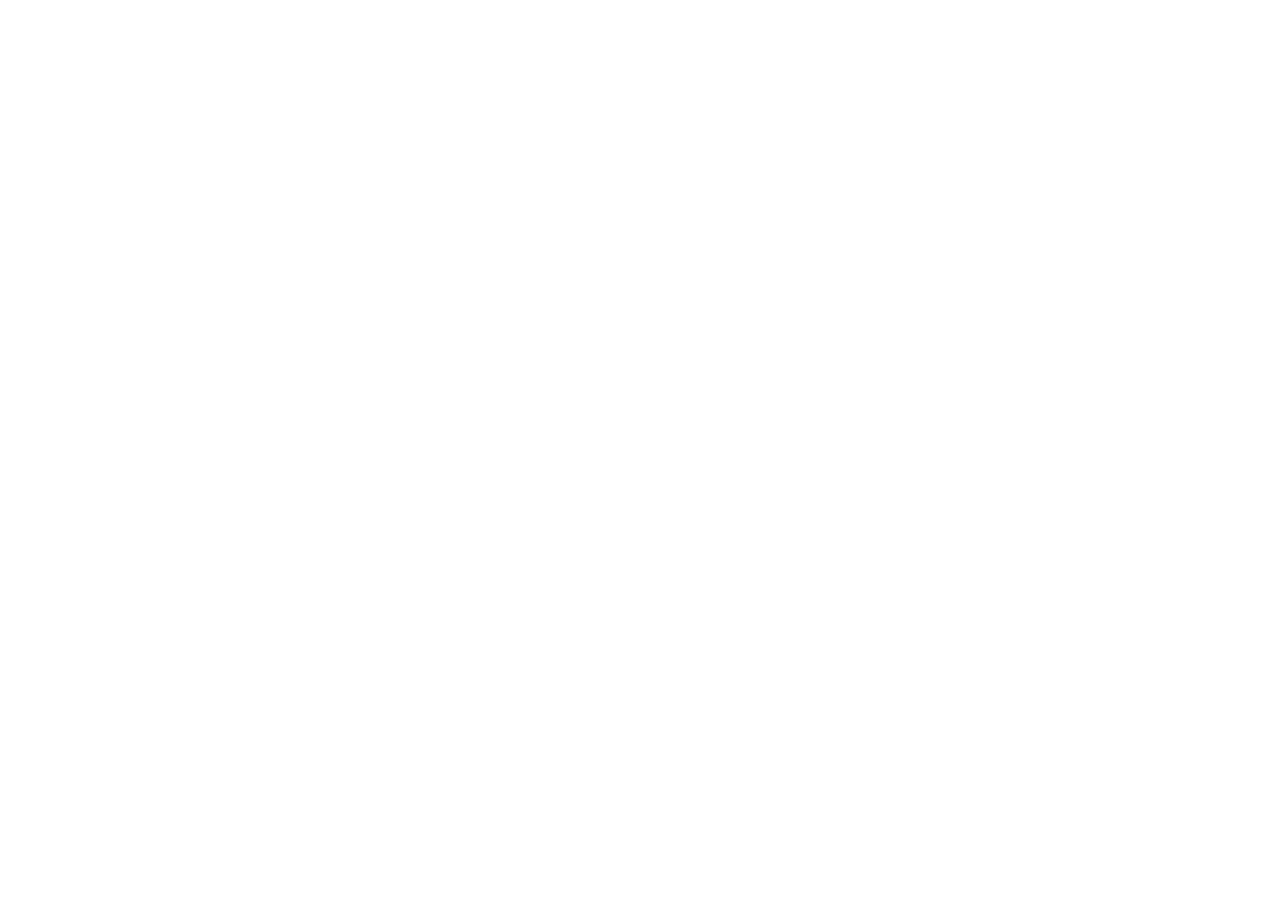
==== week5/index.html @ df67f624 "Updating file" ====
<html>
    <head>
        <link rel="stylesheet" href="stylesheet.css">
    </head>
    <body>
        <div>
            <span class="space-one"> </span>
            <span class="space-two"></span>
            <span class="space-three"> </span>
            <span class="space-four"> </span>
            <span class="space-five"> </span>
        </div>
        <div>
            <span class="space-six"></span>
            <span class="space-seven"></span>
        </div>
        <div>
            <span class="space-eight"> </span>
            <span class="space-nine"></span> 
        </div>
    </body>
</html>
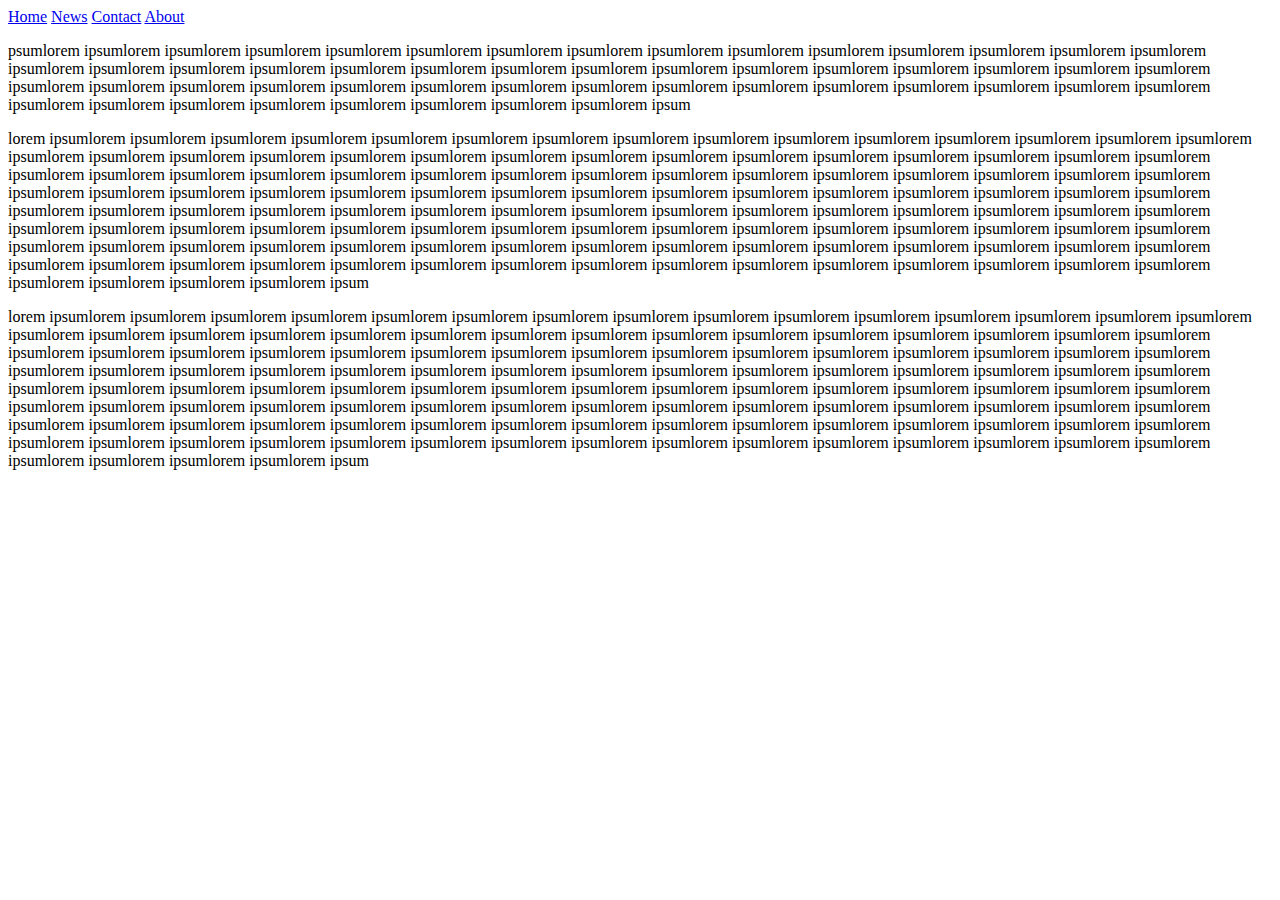
==== commit 6dc4111e: "Updating file" ====
--- a/week5/index.html
+++ b/week5/index.html
@@ -1,22 +1,27 @@
 <html>
     <head>
-        <link rel="stylesheet" href="stylesheet.css">
+        <link rel="stylesheet" href="index.css">
     </head>
     <body>
-        <div>
-            <span class="space-one"> </span>
-            <span class="space-two"></span>
-            <span class="space-three"> </span>
-            <span class="space-four"> </span>
-            <span class="space-five"> </span>
+
+        <div class="nav-bar">
+            <div class="topnav">
+                <a class="active" href="#home">Home</a>
+                <a href="#news">News</a>
+                <a href="#contact">Contact</a>
+                <a href="#about">About</a>
+              </div>
+            
+             
         </div>
-        <div>
-            <span class="space-six"></span>
-            <span class="space-seven"></span>
-        </div>
-        <div>
-            <span class="space-eight"> </span>
-            <span class="space-nine"></span> 
-        </div>
+        
+        
+        <p>psumlorem ipsumlorem ipsumlorem ipsumlorem ipsumlorem ipsumlorem ipsumlorem ipsumlorem ipsumlorem ipsumlorem ipsumlorem ipsumlorem ipsumlorem ipsumlorem ipsumlorem ipsumlorem ipsumlorem ipsumlorem ipsumlorem ipsumlorem ipsumlorem ipsumlorem ipsumlorem ipsumlorem ipsumlorem ipsumlorem ipsumlorem ipsumlorem ipsumlorem ipsumlorem ipsumlorem ipsumlorem ipsumlorem ipsumlorem ipsumlorem ipsumlorem ipsumlorem ipsumlorem ipsumlorem ipsumlorem ipsumlorem ipsumlorem ipsumlorem ipsumlorem ipsumlorem ipsumlorem ipsumlorem ipsumlorem ipsumlorem ipsumlorem ipsumlorem ipsumlorem ipsumlorem ipsum
+          </p>
+        <p> lorem ipsumlorem ipsumlorem ipsumlorem ipsumlorem ipsumlorem ipsumlorem ipsumlorem ipsumlorem ipsumlorem ipsumlorem ipsumlorem ipsumlorem ipsumlorem ipsumlorem ipsumlorem ipsumlorem ipsumlorem ipsumlorem ipsumlorem ipsumlorem ipsumlorem ipsumlorem ipsumlorem ipsumlorem ipsumlorem ipsumlorem ipsumlorem ipsumlorem ipsumlorem ipsumlorem ipsumlorem ipsumlorem ipsumlorem ipsumlorem ipsumlorem ipsumlorem ipsumlorem ipsumlorem ipsumlorem ipsumlorem ipsumlorem ipsumlorem ipsumlorem ipsumlorem ipsumlorem ipsumlorem ipsumlorem ipsumlorem ipsumlorem ipsumlorem ipsumlorem ipsumlorem ipsumlorem ipsumlorem ipsumlorem ipsumlorem ipsumlorem ipsumlorem ipsumlorem ipsumlorem ipsumlorem ipsumlorem ipsumlorem ipsumlorem ipsumlorem ipsumlorem ipsumlorem ipsumlorem ipsumlorem ipsumlorem ipsumlorem ipsumlorem ipsumlorem ipsumlorem ipsumlorem ipsumlorem ipsumlorem ipsumlorem ipsumlorem ipsumlorem ipsumlorem ipsumlorem ipsumlorem ipsumlorem ipsumlorem ipsumlorem ipsumlorem ipsumlorem ipsumlorem ipsumlorem ipsumlorem ipsumlorem ipsumlorem ipsumlorem ipsumlorem ipsumlorem ipsumlorem ipsumlorem ipsumlorem ipsumlorem ipsumlorem ipsumlorem ipsumlorem ipsumlorem ipsumlorem ipsumlorem ipsumlorem ipsumlorem ipsumlorem ipsumlorem ipsumlorem ipsumlorem ipsumlorem ipsumlorem ipsumlorem ipsumlorem ipsumlorem ipsumlorem ipsumlorem ipsumlorem ipsumlorem ipsumlorem ipsumlorem ipsumlorem ipsum
+          </p>
+        <p> lorem ipsumlorem ipsumlorem ipsumlorem ipsumlorem ipsumlorem ipsumlorem ipsumlorem ipsumlorem ipsumlorem ipsumlorem ipsumlorem ipsumlorem ipsumlorem ipsumlorem ipsumlorem ipsumlorem ipsumlorem ipsumlorem ipsumlorem ipsumlorem ipsumlorem ipsumlorem ipsumlorem ipsumlorem ipsumlorem ipsumlorem ipsumlorem ipsumlorem ipsumlorem ipsumlorem ipsumlorem ipsumlorem ipsumlorem ipsumlorem ipsumlorem ipsumlorem ipsumlorem ipsumlorem ipsumlorem ipsumlorem ipsumlorem ipsumlorem ipsumlorem ipsumlorem ipsumlorem ipsumlorem ipsumlorem ipsumlorem ipsumlorem ipsumlorem ipsumlorem ipsumlorem ipsumlorem ipsumlorem ipsumlorem ipsumlorem ipsumlorem ipsumlorem ipsumlorem ipsumlorem ipsumlorem ipsumlorem ipsumlorem ipsumlorem ipsumlorem ipsumlorem ipsumlorem ipsumlorem ipsumlorem ipsumlorem ipsumlorem ipsumlorem ipsumlorem ipsumlorem ipsumlorem ipsumlorem ipsumlorem ipsumlorem ipsumlorem ipsumlorem ipsumlorem ipsumlorem ipsumlorem ipsumlorem ipsumlorem ipsumlorem ipsumlorem ipsumlorem ipsumlorem ipsumlorem ipsumlorem ipsumlorem ipsumlorem ipsumlorem ipsumlorem ipsumlorem ipsumlorem ipsumlorem ipsumlorem ipsumlorem ipsumlorem ipsumlorem ipsumlorem ipsumlorem ipsumlorem ipsumlorem ipsumlorem ipsumlorem ipsumlorem ipsumlorem ipsumlorem ipsumlorem ipsumlorem ipsumlorem ipsumlorem ipsumlorem ipsumlorem ipsumlorem ipsumlorem ipsumlorem ipsumlorem ipsumlorem ipsumlorem ipsumlorem ipsum
+          </p>
+        
     </body>
 </html>